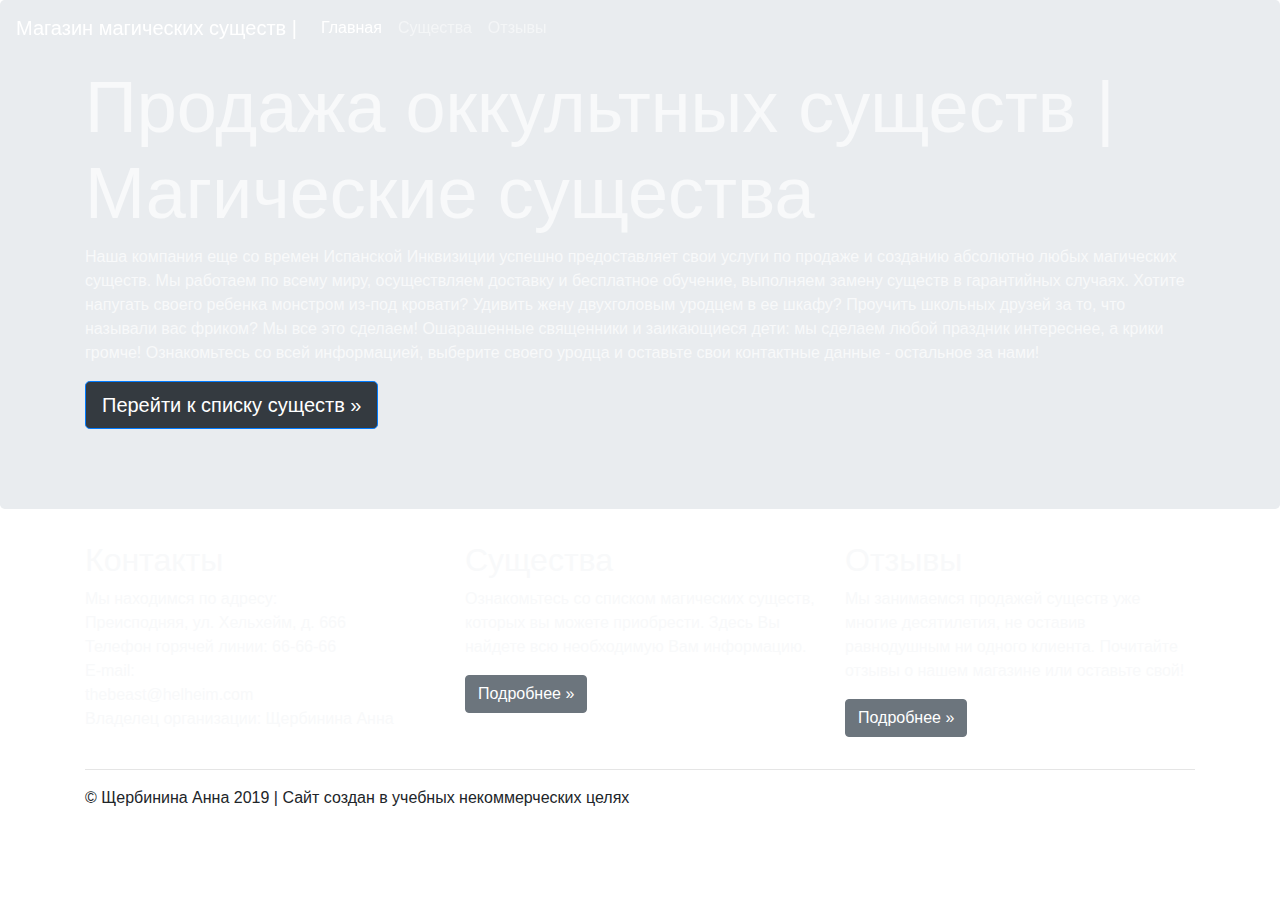
==== index.html @ 949f2d9d "Create index.html" ====
<!doctype html>
<html lang="ru">

  <head>
    <meta charset="utf-8">
    <meta name="viewport" content="width=device-width, initial-scale=1, shrink-to-fit=no">
    
    <title>Продажа оккультных существ | Магические существа</title>
    <!-- бутстрап -->
    <link rel="stylesheet" href="https://maxcdn.bootstrapcdn.com/bootstrap/4.0.0/css/bootstrap.min.css" integrity="sha384-Gn5384xqQ1aoWXA+058RXPxPg6fy4IWvTNh0E263XmFcJlSAwiGgFAW/dAiS6JXm" crossorigin="anonymous">
    <script src="https://maxcdn.bootstrapcdn.com/bootstrap/4.0.0/js/bootstrap.min.js" integrity="sha384-JZR6Spejh4U02d8jOt6vLEHfe/JQGiRRSQQxSfFWpi1MquVdAyjUar5+76PVCmYl" crossorigin="anonymous"></script>
    <link href="style.css" rel="stylesheet">
  </head>
  <body>
      <meta name="Keywords" content="Купить оккультных существ, магические существа, оккультные существа, Преисподняя, Хельхейм">
      <a id="Mainblock"></a>
  <nav class="navbar navbar-expand-md navbar-dark fixed-top">
  <a class="navbar-brand" href="#">Магазин магических существ |</a>
  <button class="navbar-toggler" type="button" data-toggle="collapse" data-target="#navbarsExampleDefault" aria-controls="navbarsExampleDefault" aria-expanded="false" aria-label="Toggle navigation">
  <span class="navbar-toggler-icon"></span>
  </button>

  <div class="collapse navbar-collapse" id="navbarsExampleDefault">
    <ul class="navbar-nav mr-auto">
      <li class="nav-item active">
        <a class="nav-link" href="#Mainblock">Главная <span class="sr-only">(current)</span></a>
      </li>
      <li class="nav-item">
        <a class="nav-link" href="beast.html#Beasts">Существа</a>
      </li>
      <li class="nav-item">
          <a class="nav-link" href="reviews.html#reviews">Отзывы</a>
        </li>
    </ul>
  </div>
</nav>

<main role="main">
  <div itemscope itemtype ="http://schema.org/PetStore">
  <div class="jumbotron text-light">
    <div itemscope itemtype="http://schema.org/WPHeader" class="container">
      <h1 class="display-3">Продажа оккультных существ | Магические существа</h1>
      <p itemprop="about">Наша компания еще со времен Испанской Инквизиции успешно предоставляет свои услуги по продаже и созданию абсолютно любых магических
          существ. Мы работаем по всему миру, осуществляем доставку и бесплатное обучение, выполняем замену существ в гарантийных случаях.
          Хотите напугать своего ребенка монстром из-под кровати? Удивить жену двухголовым уродцем в ее шкафу? Проучить школьных друзей за то, что называли вас фриком?
          Мы все это сделаем! Ошарашенные священники и заикающиеся дети: мы сделаем любой праздник интереснее, а крики громче!
          Ознакомьтесь со всей информацией, выберите своего уродца и оставьте свои контактные данные - остальное за нами!</p>
      <p><a class="btn btn-primary btn-lg bg-dark" href="beast.html#Beasts" role="button">Перейти к списку существ &raquo;</a></p>
    </div>
  </div>

  <div class="container text-light">

    <div class="row">
      <div class="col-md-4">
        <h2 itemprop="contactPoint">Контакты</h2>
        <p>Мы находимся по адресу: <br> 
          <span itemprop="address">Преисподняя, ул. Хельхейм, д. 666 </span><br>
          Телефон горячей линии: <span itemprop="telephone">66-66-66 </span><br> 
          E-mail: <br> <span itemprop="email">thebeast@helheim.com</span> <br> 
          Владелец организации: <span itemprop="name">Щербинина Анна</span></p>
      </div>
      <div class="col-md-4">
        <h2 itemprop="mainEntityOfPage">Существа</h2>
        <p>Ознакомьтесь со списком магических существ, которых вы можете приобрести. Здесь Вы найдете всю необходимую Вам информацию. </p>
        <p><a class="btn btn-secondary" href="beast.html#Beasts" role="button">Подробнее &raquo;</a></p>
      </div>
      <div class="col-md-4">
        <h2 itemprop="review">Отзывы</h2>
        <p>Мы занимаемся продажей существ уже многие десятилетия, не оставив равнодушным ни одного клиента. Почитайте отзывы о нашем магазине или оставьте свой!</p>
        <p><a class="btn btn-secondary" href="reviews.html#reviews" role="button">Подробнее &raquo;</a></p>
      </div>
    </div>

    <hr>

  </div> 
</div>
</main>

<footer class="container">
  <p>&copy; Щербинина Анна 2019 | Сайт создан в учебных некоммерческих целях</p>
</footer>


    <!-- ЧЕРТОВЫ ШРИФТЫ -->
    <link href="https://fonts.googleapis.com/css?family=Amatic+SC&display=swap" rel="stylesheet">
    <link href="https://fonts.googleapis.com/css?family=Neucha&display=swap" rel="stylesheet">

<script src="https://code.jquery.com/jquery-3.3.1.slim.min.js" integrity="sha384-q8i/X+965DzO0rT7abK41JStQIAqVgRVzpbzo5smXKp4YfRvH+8abtTE1Pi6jizo" crossorigin="anonymous"></script>
<script>window.jQuery || document.write('<script src="/docs/4.3.1/assets/js/vendor/jquery-slim.min.js"><\/script>')</script><script src="bootstrap.bundle.min.js" integrity="sha384-xrRywqdh3PHs8keKZN+8zzc5TX0GRTLCcmivcbNJWm2rs5C8PRhcEn3czEjhAO9o" crossorigin="anonymous"></script>

</body>
</html>
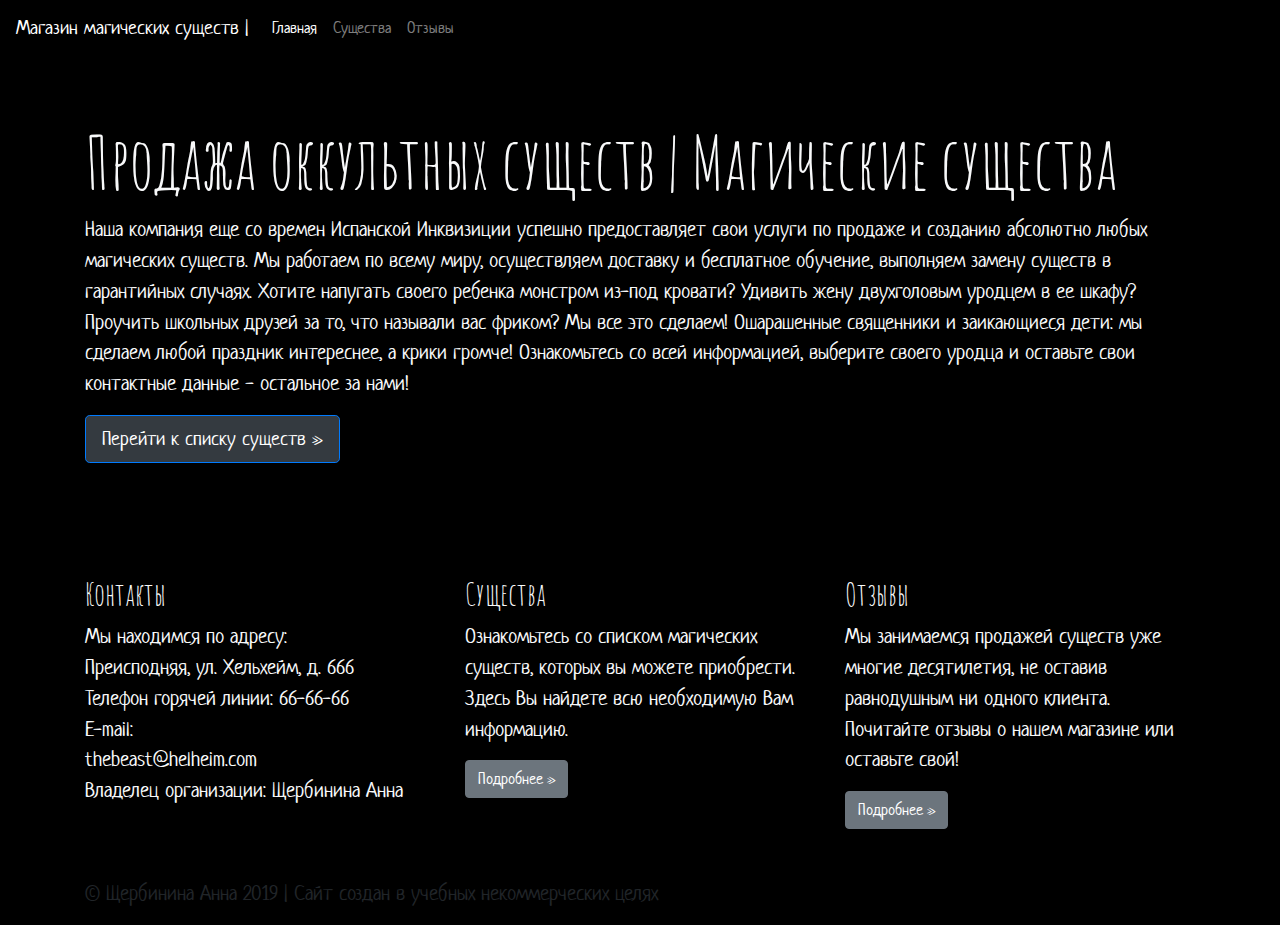
==== commit a70488e4: "Update index.html" ====
--- a/index.html
+++ b/index.html
@@ -4,6 +4,7 @@
   <head>
     <meta charset="utf-8">
     <meta name="viewport" content="width=device-width, initial-scale=1, shrink-to-fit=no">
+    <meta name="yandex-verification" content="2125c2392c1b03b0" />
     
     <title>Продажа оккультных существ | Магические существа</title>
     <!-- бутстрап -->
--- a/style.css
+++ b/style.css
@@ -0,0 +1,26 @@
+body {
+  padding-top: 3.5rem;
+ background: #000000;
+}
+
+.navbar{
+ background: #000000;
+font-family: 'Neucha', cursive;
+}
+
+
+.jumbotron
+{
+background: url(https://i.ibb.co/FJdgBLH/69233516-536916663717636-9036462609990602994-n.jpg) no-repeat 100%;
+background-size: cover;
+}
+
+h1, h2
+{font-family: 'Amatic SC', cursive;}
+
+p
+{
+font-family: 'Neucha', cursive;
+font-size: 20.5px;
+}
+
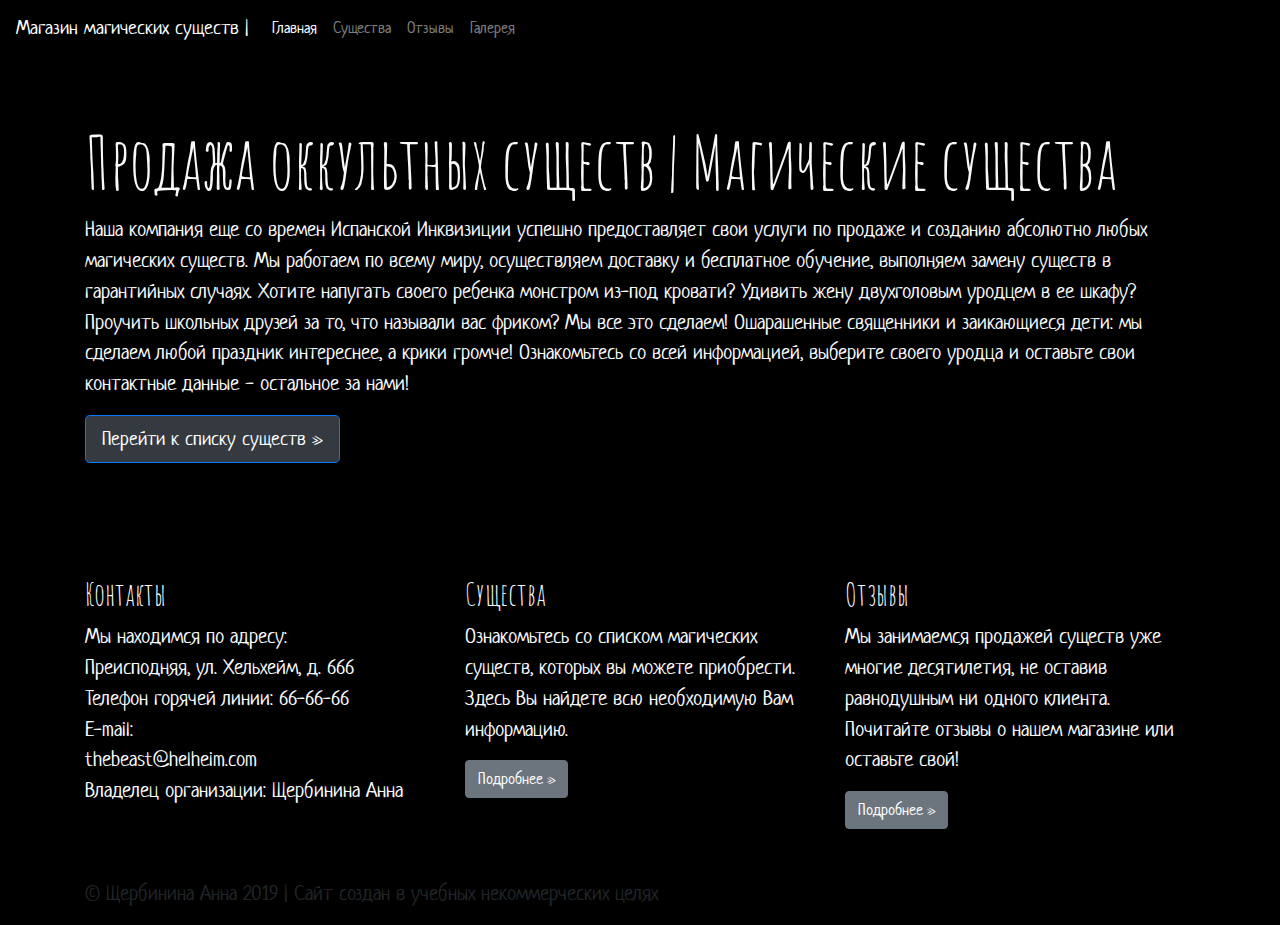
==== commit 803c126d: "Update index.html" ====
--- a/index.html
+++ b/index.html
@@ -4,8 +4,10 @@
   <head>
     <meta charset="utf-8">
     <meta name="viewport" content="width=device-width, initial-scale=1, shrink-to-fit=no">
-    <meta name="yandex-verification" content="2125c2392c1b03b0" />
-    
+    <meta name="yandex-verification" content="2125c2392c1b03b0">
+    <meta name="google-site-verification" content="HKLezwgycTYx9kf-QLXWmpNovFpxpP2FbuPKG6S6aOg">
+    <meta name = "description" content = "Продажа оккультных и магических существ с доставкой на дом">
+    <meta name="Keywords" content="Купить оккультных существ, магические существа, оккультные существа, Преисподняя, Хельхейм">
     <title>Продажа оккультных существ | Магические существа</title>
     <!-- бутстрап -->
     <link rel="stylesheet" href="https://maxcdn.bootstrapcdn.com/bootstrap/4.0.0/css/bootstrap.min.css" integrity="sha384-Gn5384xqQ1aoWXA+058RXPxPg6fy4IWvTNh0E263XmFcJlSAwiGgFAW/dAiS6JXm" crossorigin="anonymous">
@@ -13,7 +15,6 @@
     <link href="style.css" rel="stylesheet">
   </head>
   <body>
-      <meta name="Keywords" content="Купить оккультных существ, магические существа, оккультные существа, Преисподняя, Хельхейм">
       <a id="Mainblock"></a>
   <nav class="navbar navbar-expand-md navbar-dark fixed-top">
   <a class="navbar-brand" href="#">Магазин магических существ |</a>
@@ -32,11 +33,14 @@
       <li class="nav-item">
           <a class="nav-link" href="reviews.html#reviews">Отзывы</a>
         </li>
+      <li class="nav-item">
+          <a class="nav-link" href="gallery.html#hermitage">Галерея</a>
+        </li>
     </ul>
   </div>
 </nav>
 
-<main role="main">
+<main>
   <div itemscope itemtype ="http://schema.org/PetStore">
   <div class="jumbotron text-light">
     <div itemscope itemtype="http://schema.org/WPHeader" class="container">
